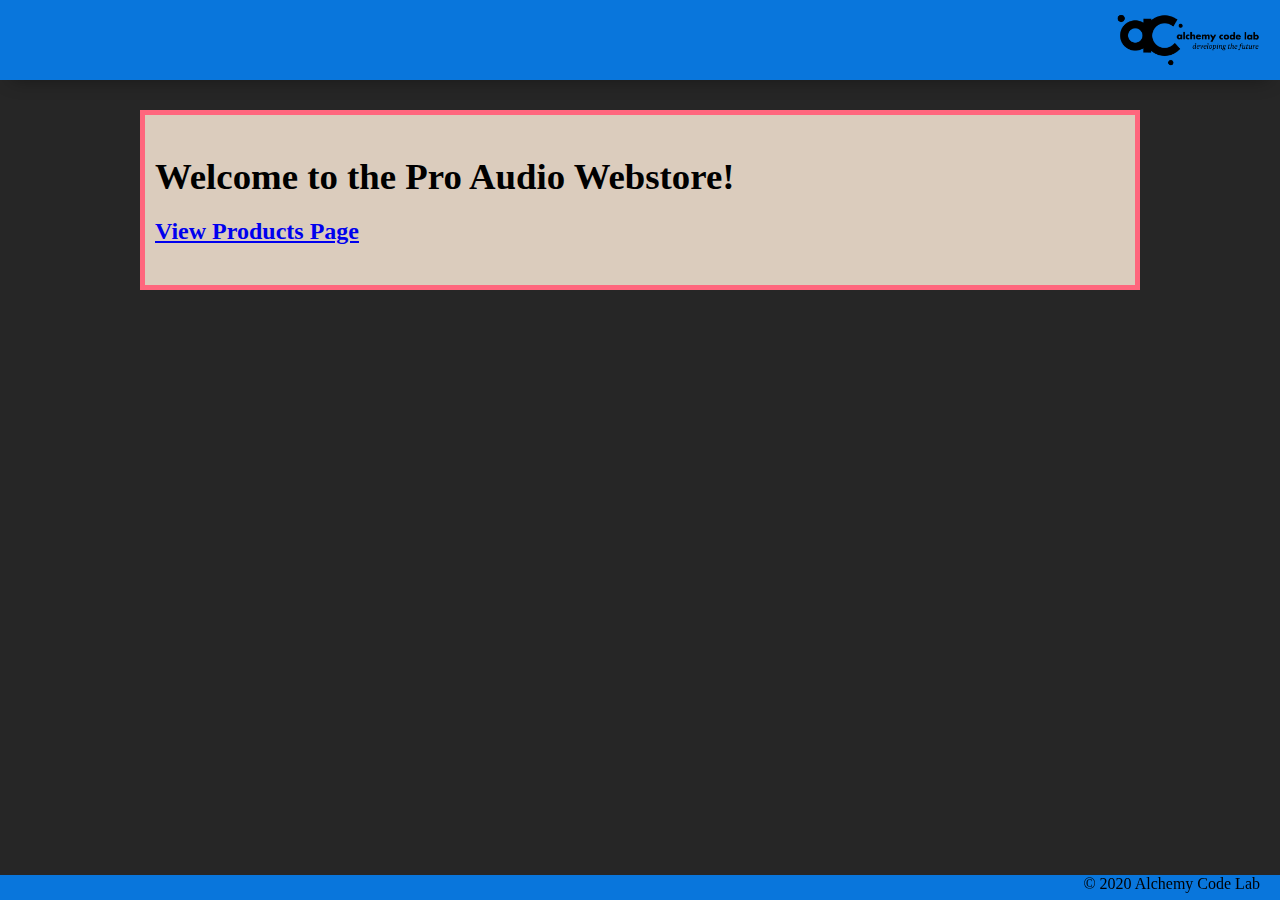
==== index.html @ 8c647717 "Not sure if I did anything committing for good measure." ====
<!DOCTYPE html>
<html lang="en">

<head>
    <meta charset="UTF-8">
    <meta name="viewport" content="width=device-width, initial-scale=1.0">
    <meta http-equiv="X-UA-Compatible" content="ie=edge">
    <link href="https://fonts.googleapis.com/css2?family=Titillium+Web:wght@300&display=swap" rel="stylesheet">
    <link rel="stylesheet" href="styles/reset.css">
    <link rel="stylesheet" href="styles/styles.css">
    <link rel="stylesheet" href="styles/home.css">
    <title>Document</title>
</head>

<body>
    <header>
        <div class="gutter-right logo">
            <img src="assets/big-logo.png"/>
        </div>
    </header>
    <main>
        <section class="main-section">
           
            <h2>
                Welcome to the Pro Audio Webstore! 
                
            </h2>
            <h3><a href="./Products/index.html">View Products Page</a></h3>

            <content>
            

        </section>
    </main>
    <footer>
        <div class="copy gutter-right">&copy; 2020 Alchemy Code Lab</div>
    </footer>

    <script type="module" src="app.js"></script>
</body>

</html>
---- styles/styles.css ----
body {
    /* https://coolors.co/generate and click export -> scss to get the colors to copy and paste below*/
    --color1: hsla(351, 100%, 70%, 1);
    --color2: hsla(0, 0%, 15%, 1);
    --color3: hsla(209, 92%, 45%, 1);
    --color4: hsla(212, 38%, 80%, 1);
    --color5: hsla(30, 30%, 80%, 1);
    /* --color1: hsla(45, 86%, 83%, 1);
    --color2: hsla(135, 65%, 98%, 1);
    --color3: hsla(315, 37%, 86%, 1);
    --color4: hsla(45, 73%, 98%, 1);
    --color5: hsla(224, 40%, 79%, 1); */
    
    --header-height: 80px;
    --shadow: 0px 10px 20px -12px rgba(0,0,0,0.45);
    --gutter: 30px;
    --footer-height: 25px;
    
    font-family: 'Abril Fatface', 'sans-serif';
    background-color: var(--color2);
}

main {
    display: flex;
    flex-direction: column;
    justify-content: center;
    align-items: center;
    margin-bottom: calc(var(--footer-height));
}

section {
    background-color: var(--color5);
    width: 1000px;
    max-width: 80%;
   /* display: flex;
    flex-direction: row; 
    justify-content: center;
    align-items: center; */
    padding-top: var(--gutter);
    padding-bottom: var(--gutter);
    margin-top: var(--gutter);
    margin-bottom: var(--gutter);
    border: solid 5px var(--color1);
}
#equipment {
    display: flex;
    flex-direction: row; 
    justify-content: center, space-around;
    align-items: center;
    flex-wrap: wrap;
}

li
{
    width: 45%;
}
header {
    display: flex;
    justify-content: flex-end;
    background-color: var(--color3);
    height: var(--header-height);
    box-shadow: var(--shadow);
}

footer {
    display: flex;
    justify-content: flex-end;
    background-color: var(--color3);
    box-shadow: var(--shadow);
}


h2 {
    font-size: 2.3rem;
    font-weight: bold;
    padding: 10px;
}

h3 {
    font-size: 1.5rem;
    font-weight: bold;
    padding: 10px;
}

.gutter-right {
    margin-right: 20px;
}

.main-logo {
    animation: pulse 5s infinite ease-in-out;
}

header img {
    height: var(--header-height);
}



content {
    width: 80%;
}

p {
    font-family: sans-serif;
    margin: var(--gutter);
}
  
footer {
    position: fixed;
    width: 100%;
    bottom: 0;
    height: var(--footer-height);
    display: flex;
    justify-content: flex-end;
    background-color: var(--color3);
    box-shadow: var(--shadow);
}
  
  @keyframes pulse {
    20% {
      transform: rotate3d(-10, -10, -10, 50deg) scale(1.2);
    }

    40% {
        transform: rotate3d(10, 10, -10, 50deg) scale(1);
    }

    60% {
        transform: rotate3d(-10, 10, 10, 50deg) scale(1.2);
      }

    80% {
        transform: rotate3d(10, 10, 10, 50deg) scale(1);
    }

  }
---- styles/home.css ----
/* add home page styles here */
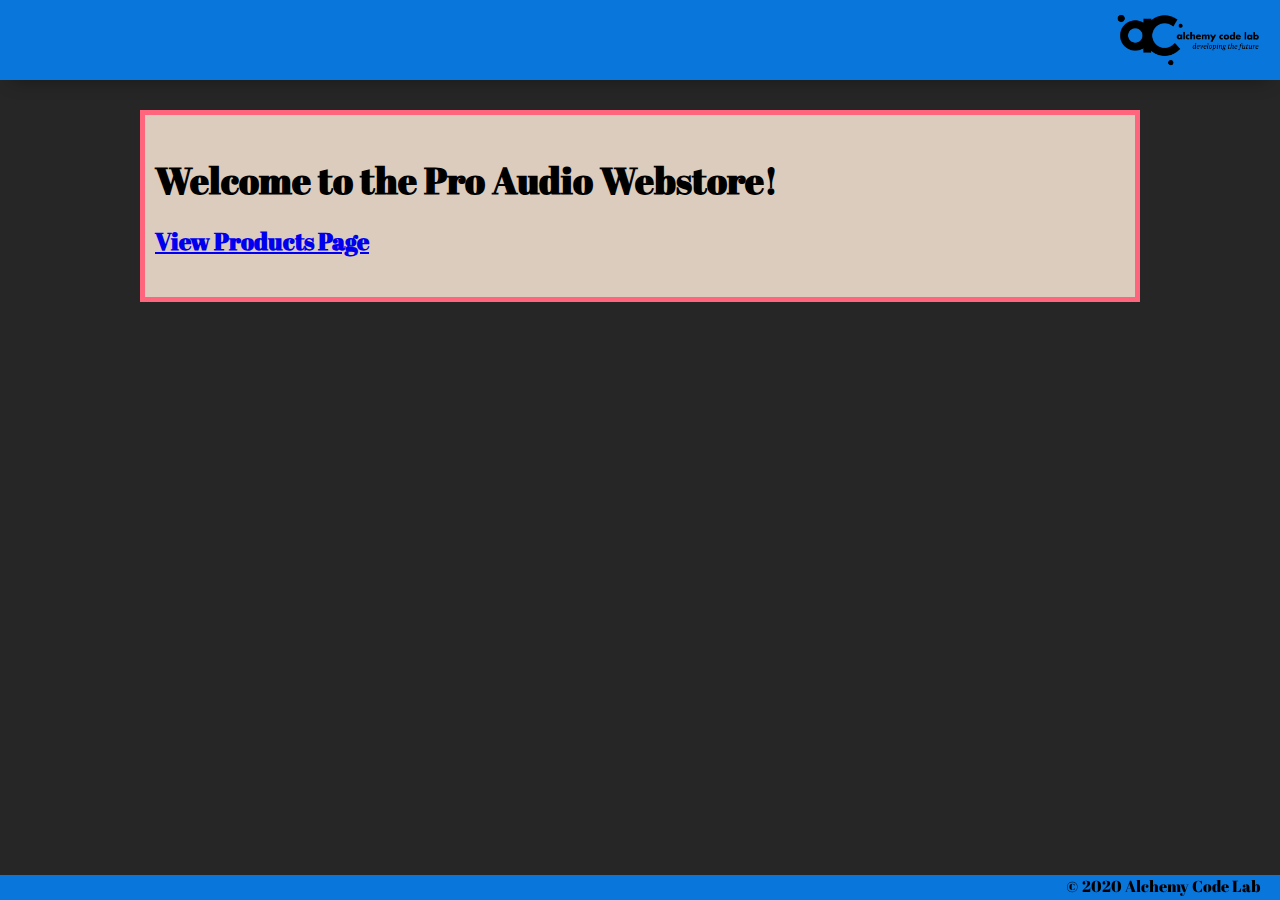
==== commit 47f17381: "font changed on home site" ====
--- a/index.html
+++ b/index.html
@@ -5,7 +5,7 @@
     <meta charset="UTF-8">
     <meta name="viewport" content="width=device-width, initial-scale=1.0">
     <meta http-equiv="X-UA-Compatible" content="ie=edge">
-    <link href="https://fonts.googleapis.com/css2?family=Titillium+Web:wght@300&display=swap" rel="stylesheet">
+    <link href="https://fonts.googleapis.com/css2?family=Abril+Fatface&display=swap" rel="stylesheet">
     <link rel="stylesheet" href="styles/reset.css">
     <link rel="stylesheet" href="styles/styles.css">
     <link rel="stylesheet" href="styles/home.css">
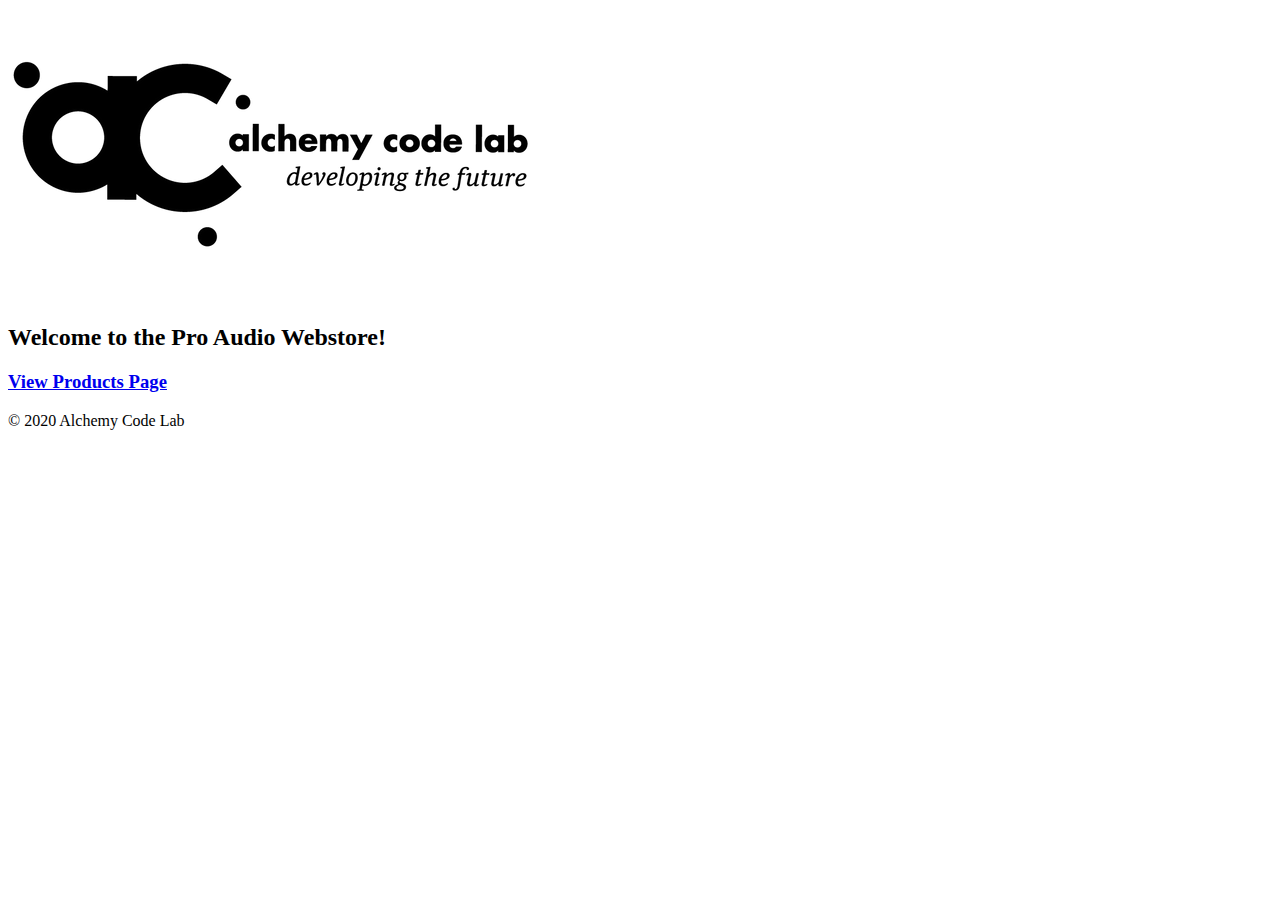
==== commit 3489f817: "Tests working functions written, ready to generate shopping cart." ====
--- a/index.html
+++ b/index.html
@@ -6,9 +6,9 @@
     <meta name="viewport" content="width=device-width, initial-scale=1.0">
     <meta http-equiv="X-UA-Compatible" content="ie=edge">
     <link href="https://fonts.googleapis.com/css2?family=Abril+Fatface&display=swap" rel="stylesheet">
-    <link rel="stylesheet" href="styles/reset.css">
-    <link rel="stylesheet" href="styles/styles.css">
-    <link rel="stylesheet" href="styles/home.css">
+    <link rel="stylesheet" href=".common/styles/reset.css">
+    <link rel="stylesheet" href=".common/styles/styles.css">
+    <link rel="stylesheet" href=".common/styles/home.css">
     <title>Document</title>
 </head>
 
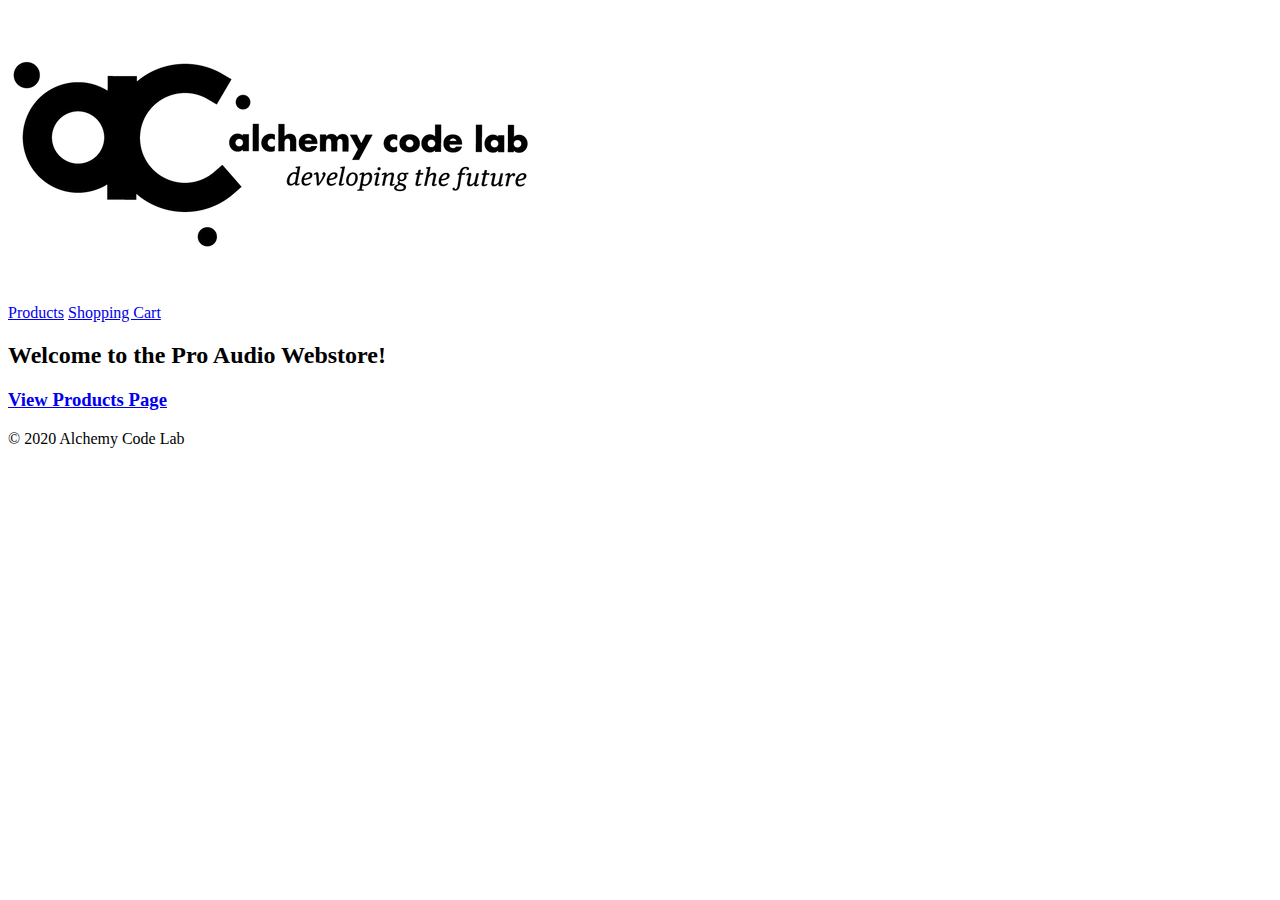
==== commit 468672b1: "products are adding to shopping cart, still need to do CSS and stretch goals." ====
--- a/index.html
+++ b/index.html
@@ -16,6 +16,10 @@
     <header>
         <div class="gutter-right logo">
             <img src="assets/big-logo.png"/>
+        </div>
+        <div class="links">
+            <a href="./Products/index.html">Products</a>
+            <a href="./Shopping-Cart/index.html">Shopping Cart</a>
         </div>
     </header>
     <main>
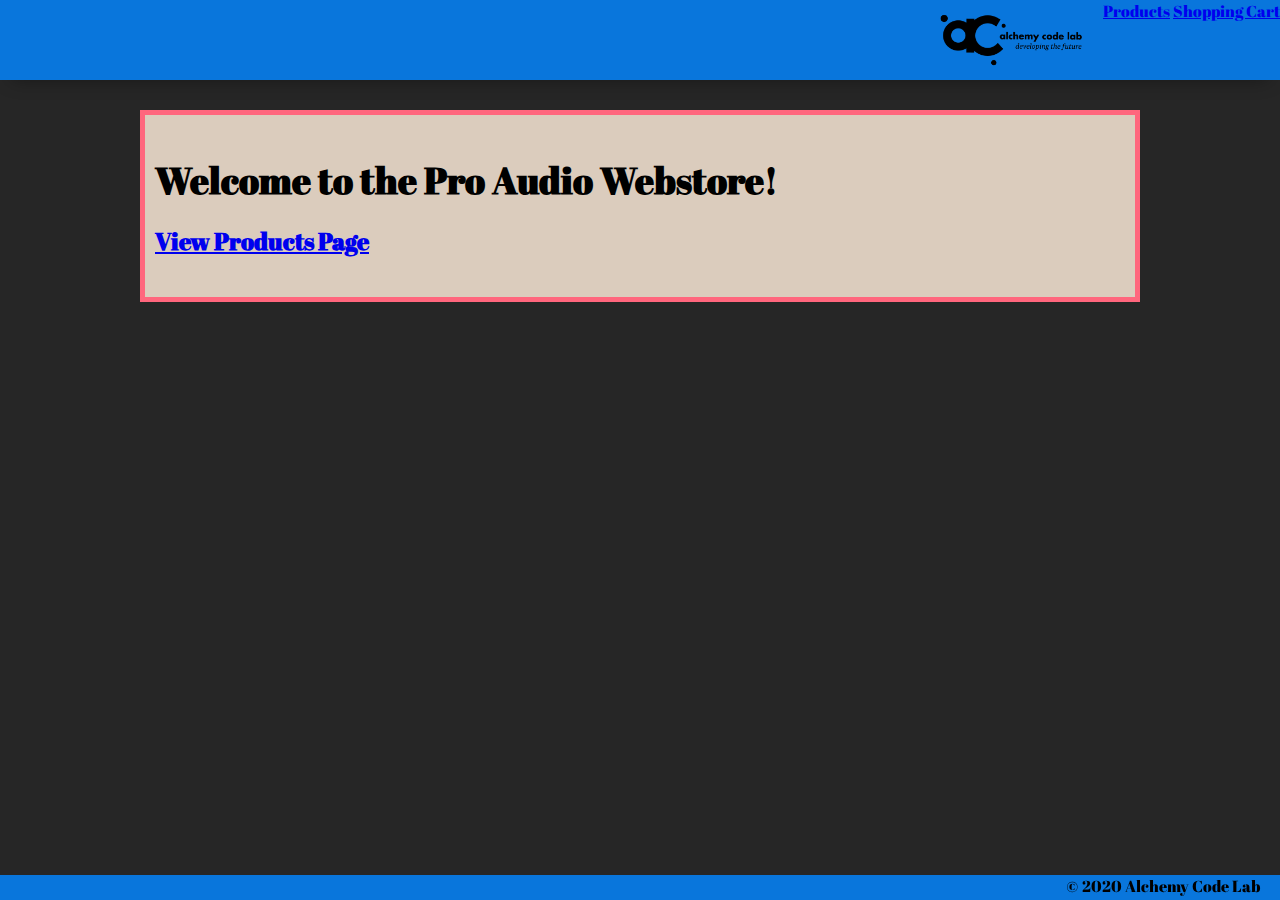
==== commit ddb80a37: "few small changes" ====
--- a/index.html
+++ b/index.html
@@ -6,9 +6,9 @@
     <meta name="viewport" content="width=device-width, initial-scale=1.0">
     <meta http-equiv="X-UA-Compatible" content="ie=edge">
     <link href="https://fonts.googleapis.com/css2?family=Abril+Fatface&display=swap" rel="stylesheet">
-    <link rel="stylesheet" href=".common/styles/reset.css">
-    <link rel="stylesheet" href=".common/styles/styles.css">
-    <link rel="stylesheet" href=".common/styles/home.css">
+    <link rel="stylesheet" href="./common/styles/reset.css">
+    <link rel="stylesheet" href="./common/styles/styles.css">
+    <link rel="stylesheet" href="./common/styles/home.css">
     <title>Document</title>
 </head>
 
--- a/common/styles/styles.css
+++ b/common/styles/styles.css
@@ -0,0 +1,165 @@
+
+body {
+    /* https://coolors.co/generate and click export -> scss to get the colors to copy and paste below*/
+    --color1: hsla(351, 100%, 70%, 1);
+    --color2: hsla(0, 0%, 15%, 1);
+    --color3: hsla(209, 92%, 45%, 1);
+    --color4: hsla(212, 38%, 80%, 1);
+    --color5: hsla(30, 30%, 80%, 1);
+    /* --color1: hsla(45, 86%, 83%, 1);
+    --color2: hsla(135, 65%, 98%, 1);
+    --color3: hsla(315, 37%, 86%, 1);
+    --color4: hsla(45, 73%, 98%, 1);
+    --color5: hsla(224, 40%, 79%, 1); */
+    
+    --header-height: 80px;
+    --shadow: 0px 10px 20px -12px rgba(0,0,0,0.45);
+    --gutter: 30px;
+    --footer-height: 25px;
+    
+    font-family: 'Abril Fatface', 'sans-serif';
+    background-color: var(--color2);
+}
+
+main {
+    display: flex;
+    flex-direction: column;
+    justify-content: center;
+    align-items: center;
+    margin-bottom: calc(var(--footer-height));
+}
+
+
+section {
+    background-color: var(--color5);
+    width: 1000px;
+    max-width: 80%;
+   /* display: flex;
+    flex-direction: row; 
+    justify-content: center;
+    align-items: center; */
+    padding-top: var(--gutter);
+    padding-bottom: var(--gutter);
+    margin-top: var(--gutter);
+    margin-bottom: var(--gutter);
+    border: solid 5px var(--color1);
+}
+#equipment {
+    display: flex;
+    flex-direction: row; 
+    justify-content: center, space-around;
+    align-items: center;
+    flex-wrap: wrap;
+}
+
+li
+{
+    width: 45%;
+}
+header {
+    display: flex;
+    justify-content: flex-end;
+    background-color: var(--color3);
+    height: var(--header-height);
+    box-shadow: var(--shadow);
+}
+
+footer {
+    display: flex;
+    justify-content: flex-end;
+    background-color: var(--color3);
+    box-shadow: var(--shadow);
+}
+
+
+h2 {
+    font-size: 2.3rem;
+    font-weight: bold;
+    padding: 10px;
+}
+
+h3 {
+    font-size: 1.5rem;
+    font-weight: bold;
+    padding: 10px;
+}
+
+.gutter-right {
+    margin-right: 20px;
+}
+
+.main-logo {
+    animation: pulse 5s infinite ease-in-out;
+}
+
+header img {
+    height: var(--header-height);
+}
+
+
+
+content {
+    width: 80%;
+}
+
+p {
+    font-family: sans-serif;
+    margin: var(--gutter);
+}
+
+table, tr, tfoot{
+    border: 1px solid black;
+}
+th {
+    display: flex;
+    flex-direction: row;
+    justify-content: space-evenly;
+    padding: 10px;
+    width: 100%
+}
+
+tr {
+    display: flex;
+    flex-direction: row;
+    justify-content: space-evenly;
+    padding: 20px;
+}
+
+td {
+    display: flex;
+    flex-direction: column;
+    justify-content: space-between;
+    padding: 10px;
+    width: 100%
+}
+
+  
+footer {
+    position: fixed;
+    width: 100%;
+    bottom: 0;
+    height: var(--footer-height);
+    display: flex;
+    justify-content: flex-end;
+    background-color: var(--color3);
+    box-shadow: var(--shadow);
+}
+  
+  @keyframes pulse {
+    20% {
+      transform: rotate3d(-10, -10, -10, 50deg) scale(1.2);
+    }
+
+    40% {
+        transform: rotate3d(10, 10, -10, 50deg) scale(1);
+    }
+
+    60% {
+        transform: rotate3d(-10, 10, 10, 50deg) scale(1.2);
+      }
+
+    80% {
+        transform: rotate3d(10, 10, 10, 50deg) scale(1);
+    }
+
+  }--- a/common/styles/home.css
+++ b/common/styles/home.css
@@ -0,0 +1 @@
+/* add home page styles here */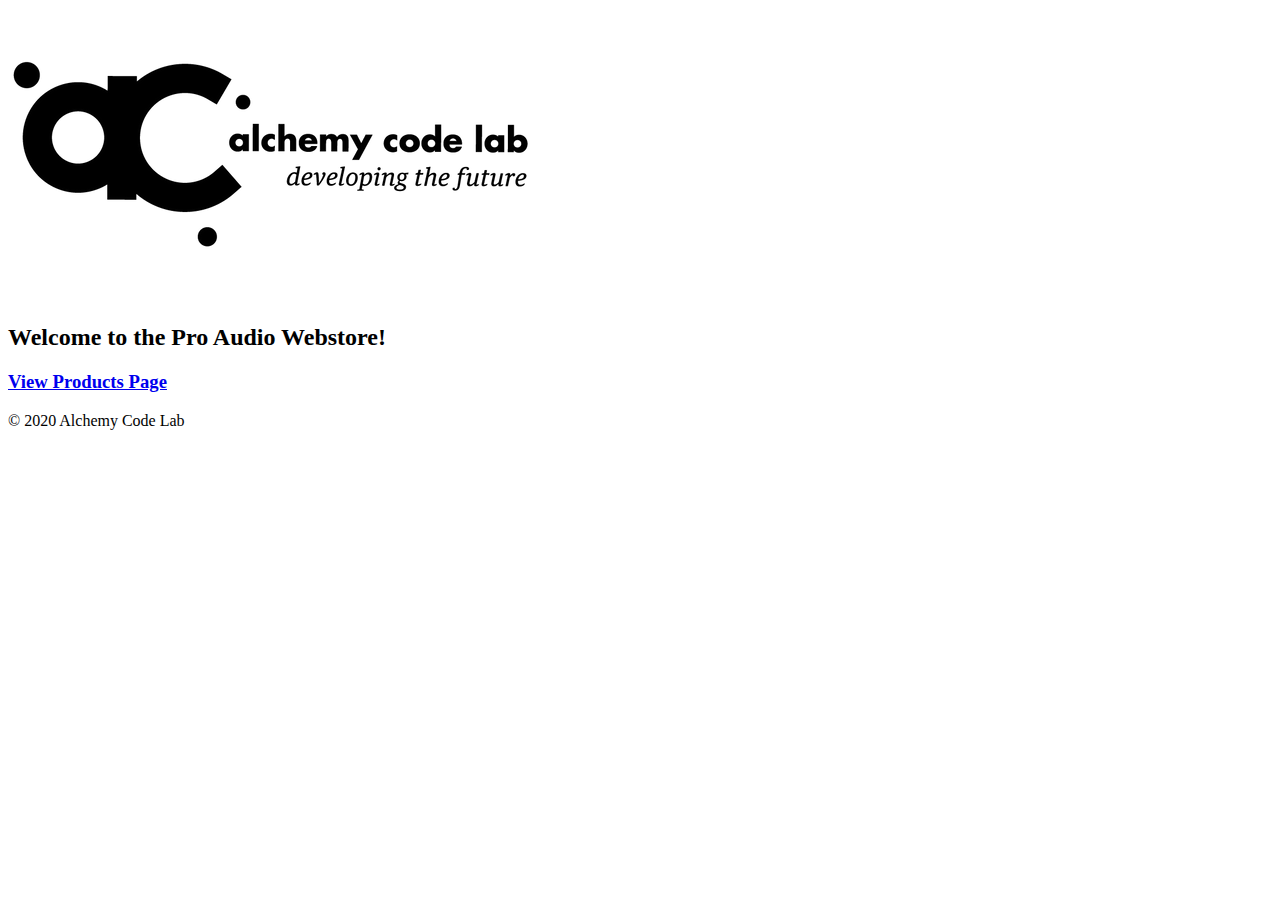
==== commit ed60ab83: "Merge pull request #3 from BrianMcPhillips/dev-02" ====
--- a/index.html
+++ b/index.html
@@ -6,9 +6,9 @@
     <meta name="viewport" content="width=device-width, initial-scale=1.0">
     <meta http-equiv="X-UA-Compatible" content="ie=edge">
     <link href="https://fonts.googleapis.com/css2?family=Abril+Fatface&display=swap" rel="stylesheet">
-    <link rel="stylesheet" href="./common/styles/reset.css">
-    <link rel="stylesheet" href="./common/styles/styles.css">
-    <link rel="stylesheet" href="./common/styles/home.css">
+    <link rel="stylesheet" href=".common/styles/reset.css">
+    <link rel="stylesheet" href=".common/styles/styles.css">
+    <link rel="stylesheet" href=".common/styles/home.css">
     <title>Document</title>
 </head>
 
@@ -16,10 +16,6 @@
     <header>
         <div class="gutter-right logo">
             <img src="assets/big-logo.png"/>
-        </div>
-        <div class="links">
-            <a href="./Products/index.html">Products</a>
-            <a href="./Shopping-Cart/index.html">Shopping Cart</a>
         </div>
     </header>
     <main>
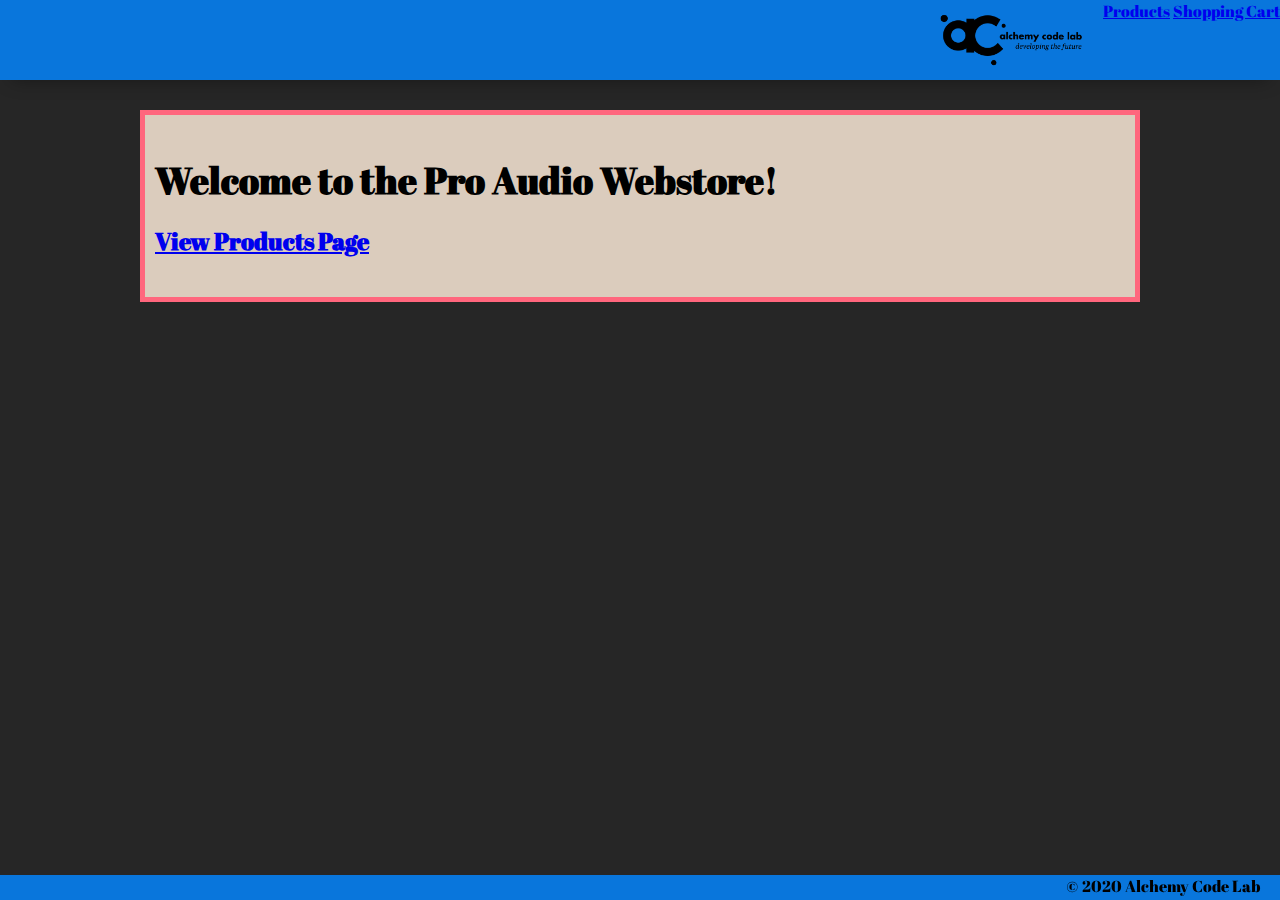
==== commit ad5eccb1: "Merge pull request #4 from BrianMcPhillips/dev-03" ====
--- a/index.html
+++ b/index.html
@@ -6,9 +6,9 @@
     <meta name="viewport" content="width=device-width, initial-scale=1.0">
     <meta http-equiv="X-UA-Compatible" content="ie=edge">
     <link href="https://fonts.googleapis.com/css2?family=Abril+Fatface&display=swap" rel="stylesheet">
-    <link rel="stylesheet" href=".common/styles/reset.css">
-    <link rel="stylesheet" href=".common/styles/styles.css">
-    <link rel="stylesheet" href=".common/styles/home.css">
+    <link rel="stylesheet" href="./common/styles/reset.css">
+    <link rel="stylesheet" href="./common/styles/styles.css">
+    <link rel="stylesheet" href="./common/styles/home.css">
     <title>Document</title>
 </head>
 
@@ -16,6 +16,10 @@
     <header>
         <div class="gutter-right logo">
             <img src="assets/big-logo.png"/>
+        </div>
+        <div class="links">
+            <a href="./Products/index.html">Products</a>
+            <a href="./Shopping-Cart/index.html">Shopping Cart</a>
         </div>
     </header>
     <main>
--- a/common/styles/styles.css
+++ b/common/styles/styles.css
@@ -0,0 +1,165 @@
+
+body {
+    /* https://coolors.co/generate and click export -> scss to get the colors to copy and paste below*/
+    --color1: hsla(351, 100%, 70%, 1);
+    --color2: hsla(0, 0%, 15%, 1);
+    --color3: hsla(209, 92%, 45%, 1);
+    --color4: hsla(212, 38%, 80%, 1);
+    --color5: hsla(30, 30%, 80%, 1);
+    /* --color1: hsla(45, 86%, 83%, 1);
+    --color2: hsla(135, 65%, 98%, 1);
+    --color3: hsla(315, 37%, 86%, 1);
+    --color4: hsla(45, 73%, 98%, 1);
+    --color5: hsla(224, 40%, 79%, 1); */
+    
+    --header-height: 80px;
+    --shadow: 0px 10px 20px -12px rgba(0,0,0,0.45);
+    --gutter: 30px;
+    --footer-height: 25px;
+    
+    font-family: 'Abril Fatface', 'sans-serif';
+    background-color: var(--color2);
+}
+
+main {
+    display: flex;
+    flex-direction: column;
+    justify-content: center;
+    align-items: center;
+    margin-bottom: calc(var(--footer-height));
+}
+
+
+section {
+    background-color: var(--color5);
+    width: 1000px;
+    max-width: 80%;
+   /* display: flex;
+    flex-direction: row; 
+    justify-content: center;
+    align-items: center; */
+    padding-top: var(--gutter);
+    padding-bottom: var(--gutter);
+    margin-top: var(--gutter);
+    margin-bottom: var(--gutter);
+    border: solid 5px var(--color1);
+}
+#equipment {
+    display: flex;
+    flex-direction: row; 
+    justify-content: center, space-around;
+    align-items: center;
+    flex-wrap: wrap;
+}
+
+li
+{
+    width: 45%;
+}
+header {
+    display: flex;
+    justify-content: flex-end;
+    background-color: var(--color3);
+    height: var(--header-height);
+    box-shadow: var(--shadow);
+}
+
+footer {
+    display: flex;
+    justify-content: flex-end;
+    background-color: var(--color3);
+    box-shadow: var(--shadow);
+}
+
+
+h2 {
+    font-size: 2.3rem;
+    font-weight: bold;
+    padding: 10px;
+}
+
+h3 {
+    font-size: 1.5rem;
+    font-weight: bold;
+    padding: 10px;
+}
+
+.gutter-right {
+    margin-right: 20px;
+}
+
+.main-logo {
+    animation: pulse 5s infinite ease-in-out;
+}
+
+header img {
+    height: var(--header-height);
+}
+
+
+
+content {
+    width: 80%;
+}
+
+p {
+    font-family: sans-serif;
+    margin: var(--gutter);
+}
+
+table, tr, tfoot{
+    border: 1px solid black;
+}
+th {
+    display: flex;
+    flex-direction: row;
+    justify-content: space-evenly;
+    padding: 10px;
+    width: 100%
+}
+
+tr {
+    display: flex;
+    flex-direction: row;
+    justify-content: space-evenly;
+    padding: 20px;
+}
+
+td {
+    display: flex;
+    flex-direction: column;
+    justify-content: space-between;
+    padding: 10px;
+    width: 100%
+}
+
+  
+footer {
+    position: fixed;
+    width: 100%;
+    bottom: 0;
+    height: var(--footer-height);
+    display: flex;
+    justify-content: flex-end;
+    background-color: var(--color3);
+    box-shadow: var(--shadow);
+}
+  
+  @keyframes pulse {
+    20% {
+      transform: rotate3d(-10, -10, -10, 50deg) scale(1.2);
+    }
+
+    40% {
+        transform: rotate3d(10, 10, -10, 50deg) scale(1);
+    }
+
+    60% {
+        transform: rotate3d(-10, 10, 10, 50deg) scale(1.2);
+      }
+
+    80% {
+        transform: rotate3d(10, 10, 10, 50deg) scale(1);
+    }
+
+  }--- a/common/styles/home.css
+++ b/common/styles/home.css
@@ -0,0 +1 @@
+/* add home page styles here */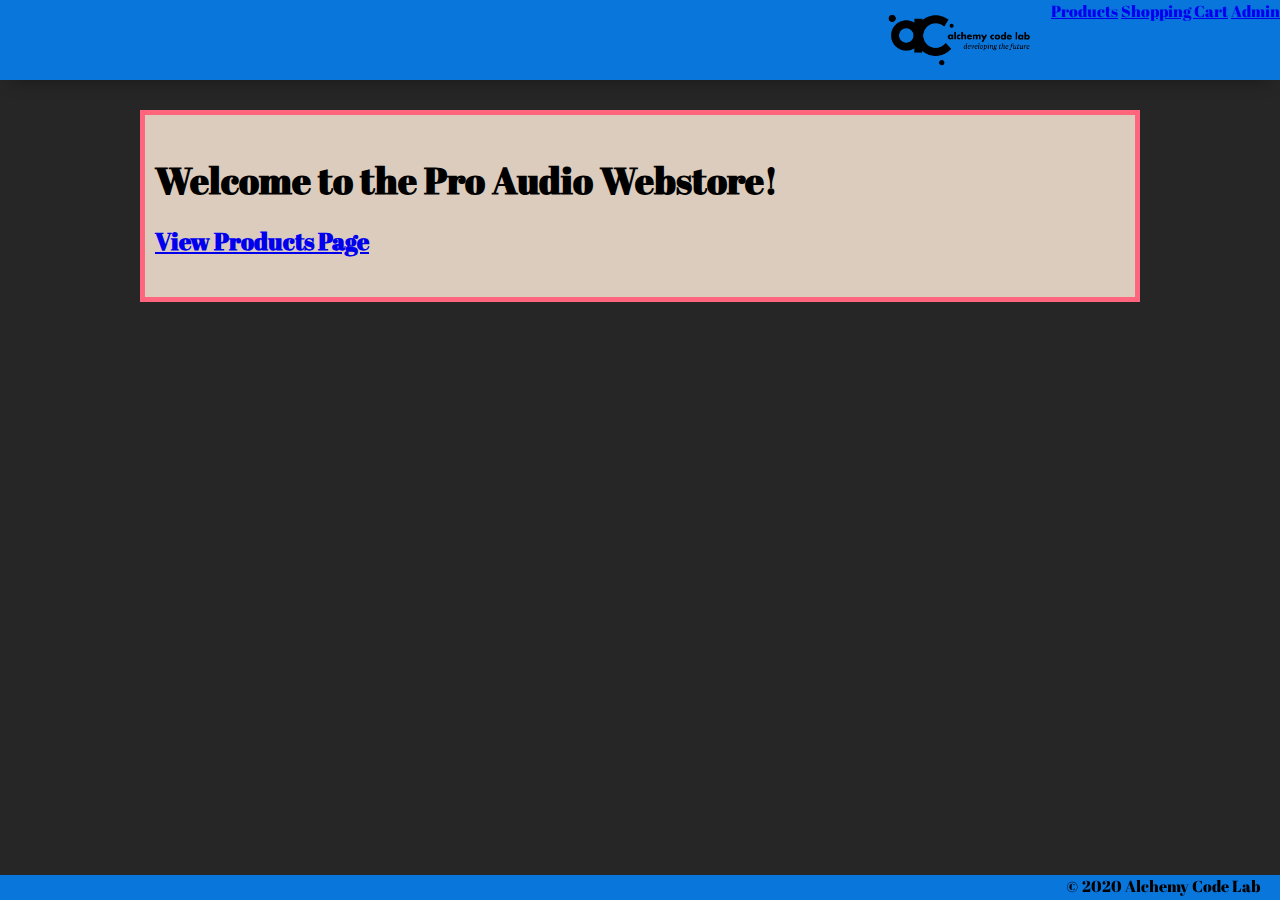
==== commit 01664eb2: "followed along with class video, javascript for setting and get localStorage complete, html form typ" ====
--- a/index.html
+++ b/index.html
@@ -20,6 +20,7 @@
         <div class="links">
             <a href="./Products/index.html">Products</a>
             <a href="./Shopping-Cart/index.html">Shopping Cart</a>
+            <a href="../Admin/index.html">Admin</a>
         </div>
     </header>
     <main>
